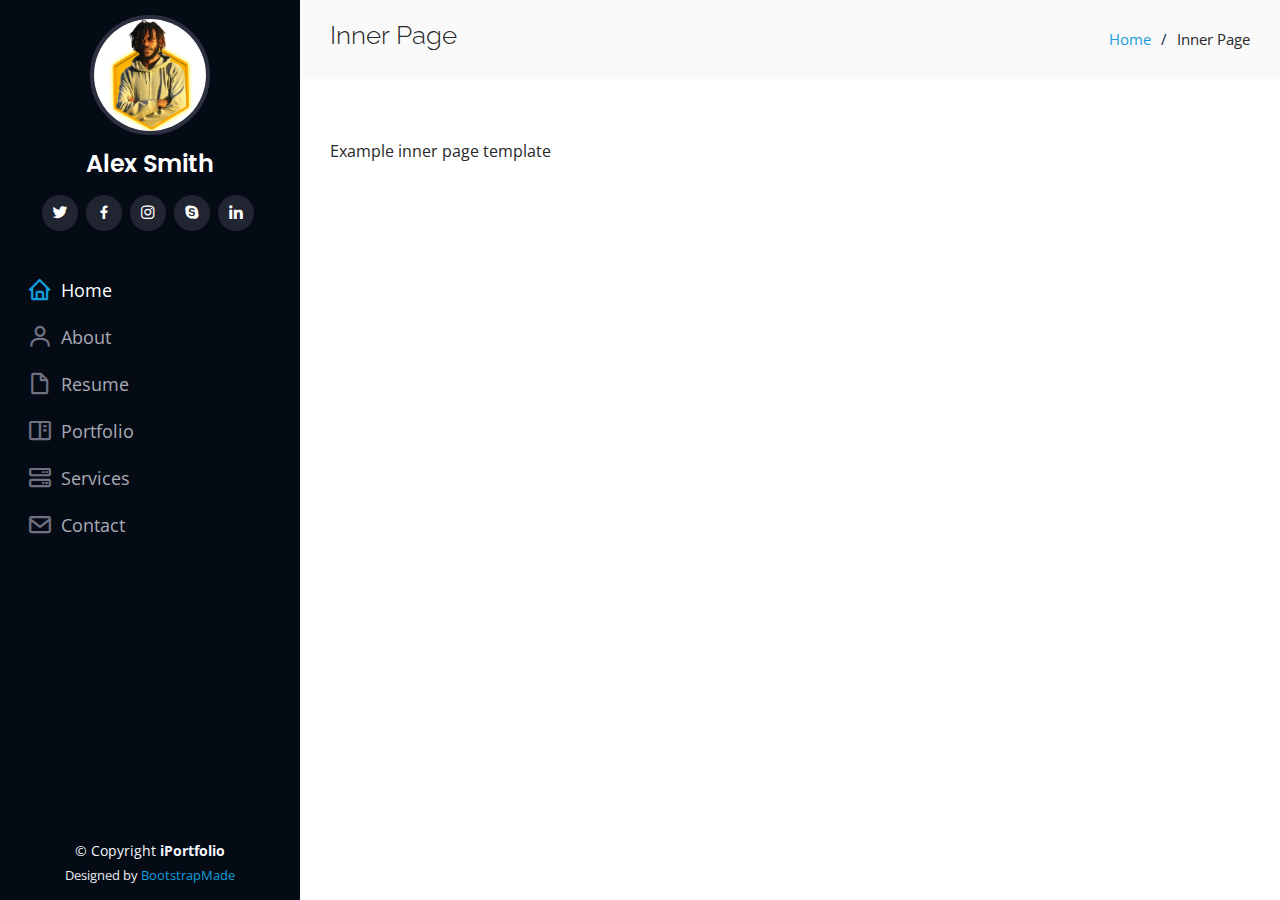
==== inner-page.html @ f3605269 "persona 1" ====
<!DOCTYPE html>
<html lang="en">

<head>
  <meta charset="utf-8">
  <meta content="width=device-width, initial-scale=1.0" name="viewport">

  <title>Inner Page - iPortfolio Bootstrap Template</title>
  <meta content="" name="description">
  <meta content="" name="keywords">

  <!-- Favicons -->
  <link href="assets/img/fav.png" rel="icon">
  <link href="assets/img/profile-img.jpg" rel="apple-touch-icon">

  <!-- Google Fonts -->
  <link
    href="https://fonts.googleapis.com/css?family=Open+Sans:300,300i,400,400i,600,600i,700,700i|Raleway:300,300i,400,400i,500,500i,600,600i,700,700i|Poppins:300,300i,400,400i,500,500i,600,600i,700,700i"
    rel="stylesheet">

  <!-- Vendor CSS Files -->
  <link href="assets/vendor/aos/aos.css" rel="stylesheet">
  <link href="assets/vendor/bootstrap/css/bootstrap.min.css" rel="stylesheet">
  <link href="assets/vendor/bootstrap-icons/bootstrap-icons.css" rel="stylesheet">
  <link href="assets/vendor/boxicons/css/boxicons.min.css" rel="stylesheet">
  <link href="assets/vendor/glightbox/css/glightbox.min.css" rel="stylesheet">
  <link href="assets/vendor/swiper/swiper-bundle.min.css" rel="stylesheet">

  <!-- Template Main CSS File -->
  <link href="assets/css/style.css" rel="stylesheet">

  <!-- =======================================================
  * Template Name: iPortfolio
  * Updated: Mar 10 2024 with Bootstrap v5.3.3
  * Template URL: https://bootstrapmade.com/iportfolio-bootstrap-portfolio-websites-template/
  * Author: BootstrapMade.com
  * License: https://bootstrapmade.com/license/
  ======================================================== -->
</head>

<body>

  <!-- ======= Mobile nav toggle button ======= -->
  <i class="bi bi-list mobile-nav-toggle d-xl-none"></i>

  <!-- ======= Header ======= -->
  <header id="header">
    <div class="d-flex flex-column">

      <div class="profile">
        <img src="assets/img/profile-img.jpg" alt="" class="img-fluid rounded-circle">
        <h1 class="text-light"><a href="index.html">Alex Smith</a></h1>
        <div class="social-links mt-3 text-center">
          <a href="#" class="twitter"><i class="bx bxl-twitter"></i></a>
          <a href="#" class="facebook"><i class="bx bxl-facebook"></i></a>
          <a href="#" class="instagram"><i class="bx bxl-instagram"></i></a>
          <a href="#" class="google-plus"><i class="bx bxl-skype"></i></a>
          <a href="#" class="linkedin"><i class="bx bxl-linkedin"></i></a>
        </div>
      </div>

      <nav id="navbar" class="nav-menu navbar">
        <ul>
          <li><a href="#hero" class="nav-link scrollto active"><i class="bx bx-home"></i> <span>Home</span></a></li>
          <li><a href="#about" class="nav-link scrollto"><i class="bx bx-user"></i> <span>About</span></a></li>
          <li><a href="#resume" class="nav-link scrollto"><i class="bx bx-file-blank"></i> <span>Resume</span></a></li>
          <li><a href="#portfolio" class="nav-link scrollto"><i class="bx bx-book-content"></i>
              <span>Portfolio</span></a></li>
          <li><a href="#services" class="nav-link scrollto"><i class="bx bx-server"></i> <span>Services</span></a></li>
          <li><a href="#contact" class="nav-link scrollto"><i class="bx bx-envelope"></i> <span>Contact</span></a></li>
        </ul>
      </nav><!-- .nav-menu -->
    </div>
  </header><!-- End Header -->

  <main id="main">

    <!-- ======= Breadcrumbs ======= -->
    <section class="breadcrumbs">
      <div class="container">

        <div class="d-flex justify-content-between align-items-center">
          <h2>Inner Page</h2>
          <ol>
            <li><a href="index.html">Home</a></li>
            <li>Inner Page</li>
          </ol>
        </div>

      </div>
    </section><!-- End Breadcrumbs -->

    <section class="inner-page">
      <div class="container">
        <p>
          Example inner page template
        </p>
      </div>
    </section>

  </main><!-- End #main -->

  <!-- ======= Footer ======= -->
  <footer id="footer">
    <div class="container">
      <div class="copyright">
        &copy; Copyright <strong><span>iPortfolio</span></strong>
      </div>
      <div class="credits">
        <!-- All the links in the footer should remain intact. -->
        <!-- You can delete the links only if you purchased the pro version. -->
        <!-- Licensing information: https://bootstrapmade.com/license/ -->
        <!-- Purchase the pro version with working PHP/AJAX contact form: https://bootstrapmade.com/iportfolio-bootstrap-portfolio-websites-template/ -->
        Designed by <a href="https://bootstrapmade.com/">BootstrapMade</a>
      </div>
    </div>
  </footer><!-- End  Footer -->

  <a href="#" class="back-to-top d-flex align-items-center justify-content-center"><i
      class="bi bi-arrow-up-short"></i></a>

  <!-- Vendor JS Files -->
  <script src="assets/vendor/purecounter/purecounter_vanilla.js"></script>
  <script src="assets/vendor/aos/aos.js"></script>
  <script src="assets/vendor/bootstrap/js/bootstrap.bundle.min.js"></script>
  <script src="assets/vendor/glightbox/js/glightbox.min.js"></script>
  <script src="assets/vendor/isotope-layout/isotope.pkgd.min.js"></script>
  <script src="assets/vendor/swiper/swiper-bundle.min.js"></script>
  <script src="assets/vendor/typed.js/typed.umd.js"></script>
  <script src="assets/vendor/waypoints/noframework.waypoints.js"></script>
  <script src="assets/vendor/php-email-form/validate.js"></script>

  <!-- Template Main JS File -->
  <script src="assets/js/main.js"></script>

</body>

</html>
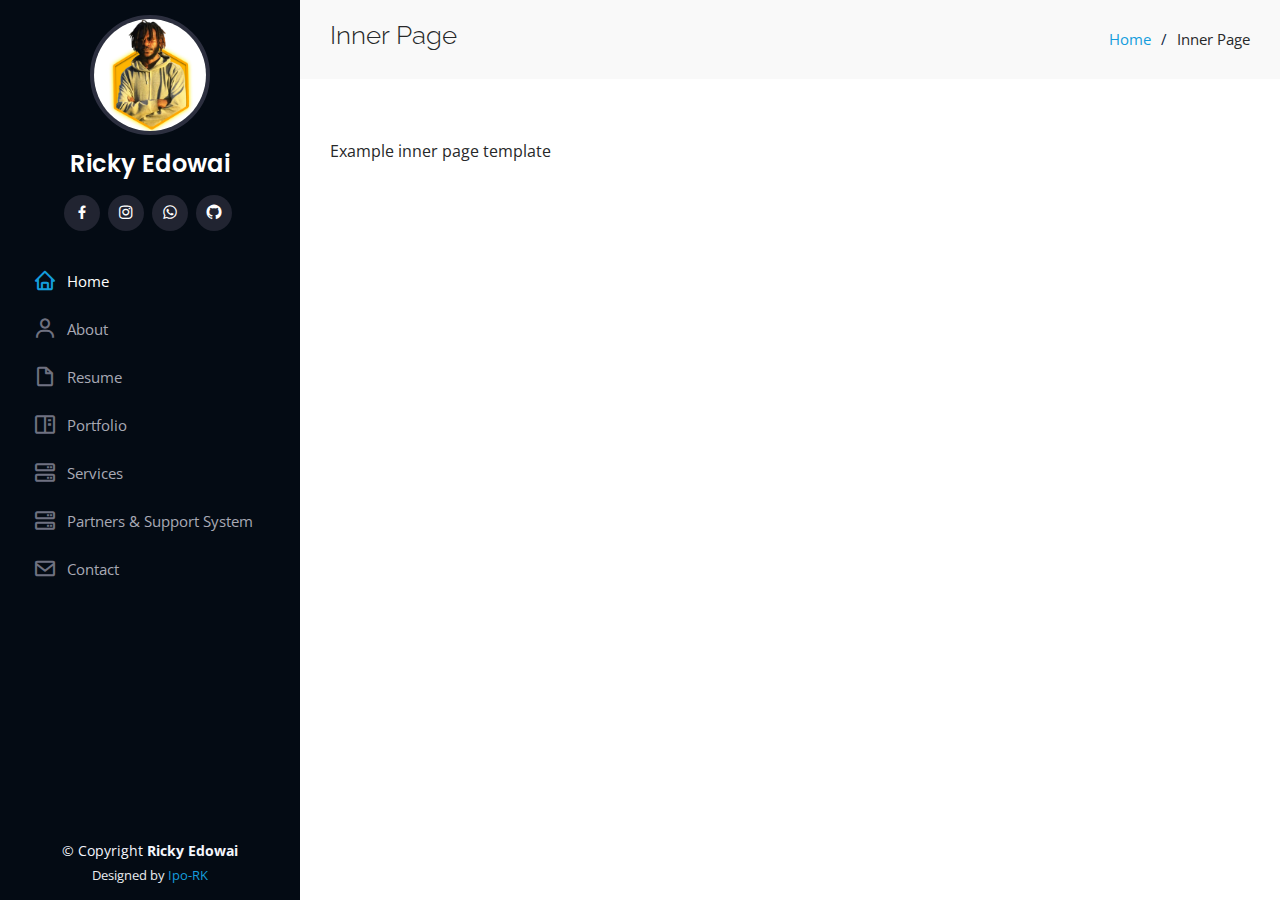
==== commit 3bcdc96e: "Update 1" ====
--- a/inner-page.html
+++ b/inner-page.html
@@ -5,7 +5,7 @@
   <meta charset="utf-8">
   <meta content="width=device-width, initial-scale=1.0" name="viewport">
 
-  <title>Inner Page - iPortfolio Bootstrap Template</title>
+  <title>Inner Page - Ricky Edowai</title>
   <meta content="" name="description">
   <meta content="" name="keywords">
 
@@ -49,13 +49,13 @@
 
       <div class="profile">
         <img src="assets/img/profile-img.jpg" alt="" class="img-fluid rounded-circle">
-        <h1 class="text-light"><a href="index.html">Alex Smith</a></h1>
+        <h1 class="text-light"><a href="index.html">Ricky Edowai</a></h1>
         <div class="social-links mt-3 text-center">
-          <a href="#" class="twitter"><i class="bx bxl-twitter"></i></a>
-          <a href="#" class="facebook"><i class="bx bxl-facebook"></i></a>
-          <a href="#" class="instagram"><i class="bx bxl-instagram"></i></a>
-          <a href="#" class="google-plus"><i class="bx bxl-skype"></i></a>
-          <a href="#" class="linkedin"><i class="bx bxl-linkedin"></i></a>
+          <a href="https://web.facebook.com/ricky.lhyko11.03" class="facebook"><i class="bx bxl-facebook"></i></a>
+          <a href="https://www.instagram.com/ipo__rizal/" class="instagram"><i class="bx bxl-instagram"></i></a>
+          <a href="https://api.whatsapp.com/send?phone=6281215376865&text=Free Commentar :" class="whatsapp"><i
+              class="bx bxl-whatsapp"></i></a>
+          <a href="https://github.com/rickyedowai" class="gitihub"><i class="bx bxl-github"></i></a>
         </div>
       </div>
 
@@ -67,6 +67,8 @@
           <li><a href="#portfolio" class="nav-link scrollto"><i class="bx bx-book-content"></i>
               <span>Portfolio</span></a></li>
           <li><a href="#services" class="nav-link scrollto"><i class="bx bx-server"></i> <span>Services</span></a></li>
+          <li><a href="#testimonials" class="nav-link scrollto"><i class="bx bx-server"></i> <span>Partners & Support
+                System</span></a></li>
           <li><a href="#contact" class="nav-link scrollto"><i class="bx bx-envelope"></i> <span>Contact</span></a></li>
         </ul>
       </nav><!-- .nav-menu -->
@@ -104,14 +106,14 @@
   <footer id="footer">
     <div class="container">
       <div class="copyright">
-        &copy; Copyright <strong><span>iPortfolio</span></strong>
+        &copy; Copyright <strong><span>Ricky Edowai</span></strong>
       </div>
       <div class="credits">
         <!-- All the links in the footer should remain intact. -->
         <!-- You can delete the links only if you purchased the pro version. -->
         <!-- Licensing information: https://bootstrapmade.com/license/ -->
         <!-- Purchase the pro version with working PHP/AJAX contact form: https://bootstrapmade.com/iportfolio-bootstrap-portfolio-websites-template/ -->
-        Designed by <a href="https://bootstrapmade.com/">BootstrapMade</a>
+        Designed by <a href="https://github.com/ipo-rk/ipo-rk.github.io">Ipo-RK</a>
       </div>
     </div>
   </footer><!-- End  Footer -->
--- a/assets/css/style.css
+++ b/assets/css/style.css
@@ -78,7 +78,7 @@
   transition: all ease-in-out 0.5s;
   z-index: 9997;
   transition: all 0.5s;
-  padding: 0 12px;
+  padding: 0 15px;
   background: #040b14;
   overflow-y: auto;
 }
@@ -158,7 +158,7 @@
 --------------------------------------------------------------*/
 /* Desktop Navigation */
 .nav-menu {
-  padding: 40px 0 0 0;
+  padding: 30px 0 0 0;
 }
 
 .nav-menu * {
@@ -177,16 +177,16 @@
   display: flex;
   align-items: center;
   color: #a8a9b4;
-  padding: 6px 15px;
+  padding: 8px 18px;
   margin-bottom: 8px;
   transition: 0.3s;
-  font-size: 18px;
+  font-size: 15px;
 }
 
 .nav-menu a i,
 .nav-menu a:focus i {
-  font-size: 26px;
-  padding-right: 8px;
+  font-size: 24px;
+  padding-right: 10px;
   color: #6f7180;
 }
 
@@ -273,15 +273,14 @@
 #hero p {
   color: #fff;
   margin-bottom: 50px;
+  font-size: 26px;
   font-family: "Poppins", sans-serif;
   font-weight: bold;
-  font-size: 2rem;
 }
 
 #hero p span {
+  color: #fff;
   font-weight: bold;
-  font-size: 2rem;
-  color: #fff;
   padding-bottom: 4px;
   letter-spacing: 1px;
   border-bottom: 3px solid #149ddd;
@@ -335,7 +334,7 @@
   content: "";
   position: absolute;
   display: block;
-  width: 13rem;
+  width: 50px;
   height: 3px;
   background: #149ddd;
   bottom: 0;
